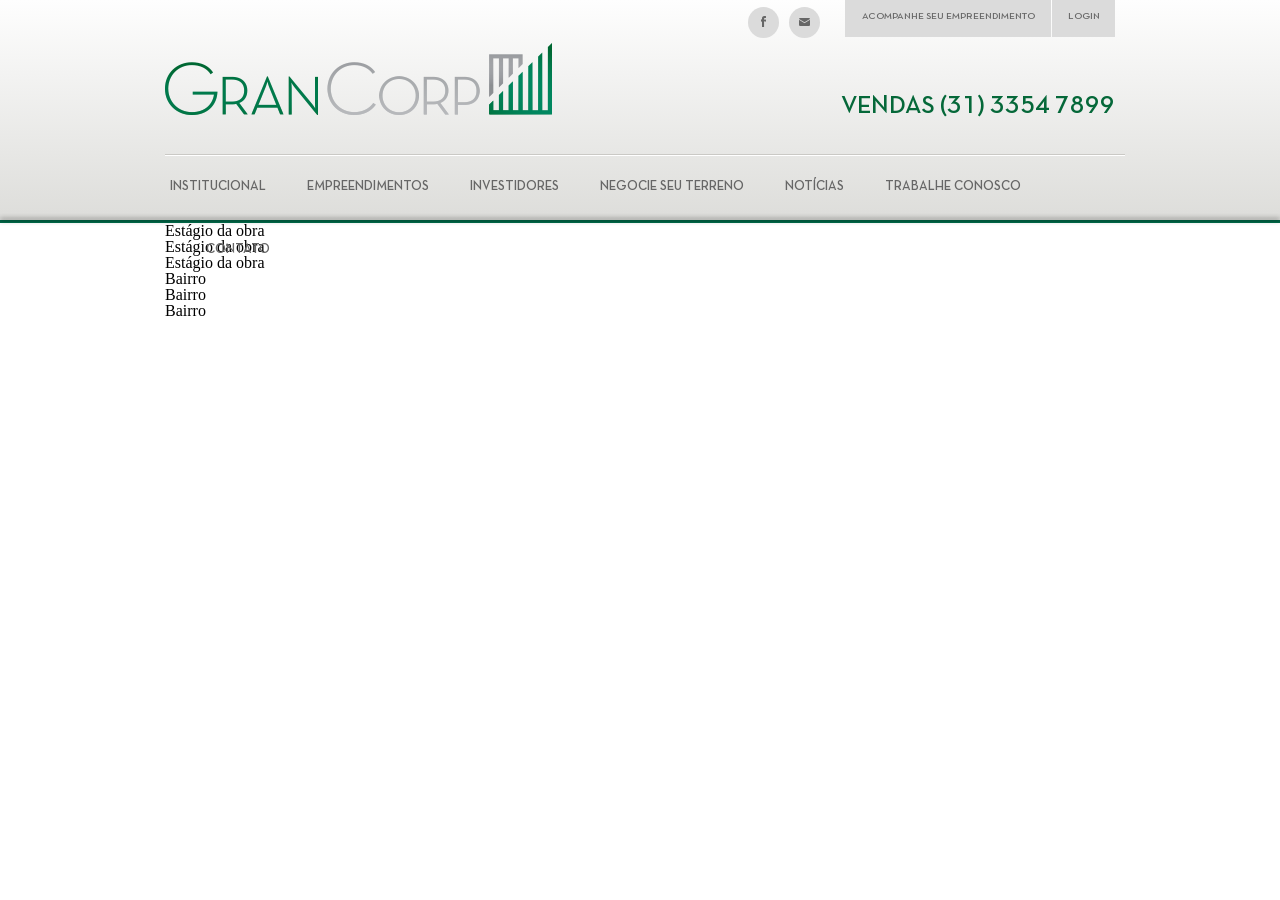
==== html/index.html @ f83dd868 "Diretorio html" ====
<!DOCTYPE html>
<!--[if lt IE 7]>
    <script>
        window.location = "/ie.html";
    </script>
<![endif]-->
<!--[if IE 7 ]>    <html lang="en" class="no-js ie7" xmlns:fb="http://www.facebook.com/2008/fbml> <![endif]-->
<!--[if IE 8 ]>    <html lang="en" class="no-js ie8" xmlns:fb="http://www.facebook.com/2008/fbml> <![endif]-->
<!--[if IE 9 ]>    <html lang="en" class="no-js ie9" xmlns:fb="http://www.facebook.com/2008/fbml> <![endif]-->
<!--[if (gt IE 9)|!(IE)]><!--> <html lang="en" class="no-js" xmlns:fb="http://www.facebook.com/2008/fbml"> <!--<![endif]-->
    <head>
        <meta charset="utf-8">
        <meta http-equiv="X-UA-Compatible" content="IE=edge,chrome=1">
        <title>Título do site</title>
        <meta name="keywords" content="algumas, palavrinhas, sobre, projeto">
        <meta name="description" content="Tente não ultrapassar 150 caracteres na descrição.">
        <meta name="author" content="Plan B Comunicação">
        <meta name="robots" content="index, follow">
        <meta name="viewport" content="width=device-width">

        <!-- Facebook Open Graph -->
        <meta property="og:title" content="Título do site">
        <meta property="og:type" content="website">
        <meta property="og:site_name" content="Nome do Site">
        <meta property="og:url" content="http://urlprojeto.com">
        <meta property="og:image" content="http://urlprojeto.com/imagem.jpg">

        <!-- Vincular essa página a um perfil do facebook -->
        <meta property="fb:admins" content="ID_DO_USUARIO">

        <link rel="shortcut icon" href="favicon.ico">
        
        <link rel="apple-touch-icon-precomposed" href="apple-touch-icon.png">
        <link rel="apple-touch-icon-precomposed" sizes="72x72" href="apple-touch-icon-72x72-precomposed.png">
        <link rel="apple-touch-icon-precomposed" sizes="114x114" href="apple-touch-icon-114x114-precomposed.png">
        <link rel="apple-touch-icon-precomposed" sizes="144x144" href="apple-touch-icon-144x144-precomposed.png">

        <link href='http://fonts.googleapis.com/css?family=Electrolize' rel='stylesheet' type='text/css'>
        <link rel="stylesheet" href="css/reset.css">
        <link rel="stylesheet" href="css/main.css">

        <script src="js/modernizr-2.6.2-respond-1.1.0.min.js"></script>
    </head>
    <body>

        <header>
            <div id="header-container">
                <h1 class="logo">
                    <a href="#" title="Ir para a página incial">
                        <img src="images/grancorp.png" alt="Grancorp">
                    </a>
                </h1>
                <nav id="social-nav">
                    <ul>
                        <li>
                            <a href="#" class="facebook">facebook</a>
                        </li>
                        <li>
                            <a href="#" class="email">e-mail</a>
                        </li>
                        <li>
                            <a href="#" class="acompanhar-empreendimento">Acompanhe seu empreendimento</a>
                        </li>
                        <li>
                            <a href="#" class="login">login</a>
                        </li>
                    </ul>
                </nav>
                <address class="header-telephone">Vendas  (31) 3354 7899</address>
                <nav class="main-nav">
                    <ul>
                        <li>
                            <a href="#">Institucional</a>
                        </li>
                        <li>
                            <a href="#">Empreendimentos</a>
                        </li>
                        <li>
                            <a href="#">Investidores</a>
                        </li>
                        <li>
                            <a href="#">Negocie seu terreno</a>
                        </li>
                        <li>
                            <a href="#">Notícias</a>
                        </li>
                        <li>
                            <a href="#">Trabalhe conosco</a>
                        </li>
                        <li>
                            <a href="#">Contato</a>
                        </li>

                    </ul>
                </nav>
            </div>
        </header>
        
        <div role="main" class="main">
          <div id="banner"></div>
          <div id="home-content">
              <section class="list-obras">
              <nav class="filter">
                  <ul>
                      <li>
                        <ul class="filter-obras">
                            <li>Estágio da obra</li>
                            <li>Estágio da obra</li>
                            <li>Estágio da obra</li>
                        </ul>
                      </li>
                      <li>
                        <ul class="filter-bairro">
                            <li>Bairro</li>
                            <li>Bairro</li>
                            <li>Bairro</li>
                        </ul>
                      </li>
                  </ul>
              </nav>
          </section>
          <aside class="sidebar">
              
          </aside>
          </div>
        </div>

        <footer>
          
        </footer>

        <script src="//ajax.googleapis.com/ajax/libs/jquery/1.9.1/jquery.min.js"></script>
        <script>window.jQuery || document.write('<script src="js/vendor/jquery-1.9.1.min.js"><\/script>')</script>

        <script src="js/main.js"></script>

        <script>
            var _gaq=[['_setAccount','UA-XXXXX-X'],['_trackPageview']];
            (function(d,t){var g=d.createElement(t),s=d.getElementsByTagName(t)[0];
            g.src=('https:'==location.protocol?'//ssl':'//www')+'.google-analytics.com/ga.js';
            s.parentNode.insertBefore(g,s)}(document,'script'));
        </script>
    </body>
</html>
---- html/css/main.css ----
/* ==========================================================================
   Author's custom styles - seu.nome@planb.com.br
   ========================================================================== */
@font-face {
  font-family: 'NeutraTextTFDemiAlt';
  src: url("fonts/neutratexttf-demialt.eot");
  src: url("fonts/neutratexttf-demialt.eot") format("embedded-opentype"), url("fonts/neutratexttf-demialt.woff") format("woff"), url("fonts/neutratexttf-demialt.ttf") format("truetype"), url("fonts/neutratexttf-demialt.svg#NeutraTextTFDemiAlt") format("svg"); }

header {
  font-family: 'NeutraTextTFDemiAlt';
  border-bottom: 3px solid #006445;
  width: 100%;
  height: 220px;
  position: relative;
  background: #fefefe;
  background: -moz-linear-gradient(top, #fefefe 0%, #ddddda 100%);
  background: -webkit-gradient(linear, left top, left bottom, color-stop(0%, #fefefe), color-stop(100%, #ddddda));
  background: -webkit-linear-gradient(top, #fefefe 0%, #ddddda 100%);
  background: -o-linear-gradient(top, #fefefe 0%, #ddddda 100%);
  background: -ms-linear-gradient(top, #fefefe 0%, #ddddda 100%);
  background: linear-gradient(to bottom, #fefefe 0%, #ddddda 100%);
  filter: progid:DXImageTransform.Microsoft.gradient(startColorstr='#fefefe', endColorstr='#ddddda',GradientType=0 ); }

header:before {
  bottom: -3px;
  box-shadow: 0 -3px 5px #000000;
  content: "";
  height: 1px;
  position: absolute;
  width: 100%; }

#header-container {
  width: 950px;
  margin: auto;
  padding: 0 5px; }

#home-content {
  width: 950px;
  margin: auto;
  padding: 0 5px; }

.logo {
  margin-top: 43px;
  float: left; }

#social-nav {
  float: right;
  text-transform: uppercase; }
  #social-nav li {
    float: left; }
  #social-nav a {
    background-color: #dbdbdb;
    display: block;
    color: #666666;
    text-decoration: none;
    font-size: 10px;
    text-align: center; }
  #social-nav .facebook, #social-nav .email {
    background: url("../images/icons.png") no-repeat scroll 0 0 #dbdbdb;
    border-radius: 20px;
    width: 31px;
    text-indent: -9999px;
    height: 31px;
    margin: 7px 5px 0; }
  #social-nav .facebook {
    background-position: 13px 9px; }
  #social-nav .email {
    background-position: -28px 9px; }
  #social-nav .acompanhar-empreendimento, #social-nav .login {
    padding-top: 12px;
    height: 25px; }
  #social-nav .acompanhar-empreendimento {
    width: 206px;
    margin: 0 1px 0 20px; }
  #social-nav .login {
    width: 63px; }

.header-telephone {
  color: #056839;
  font-size: 25px;
  float: right;
  margin: 56px 0 0 0;
  text-transform: uppercase; }

.main-nav {
  float: left;
  height: 67px;
  width: 960px;
  border-top: 1px solid #FFF;
  margin-top: 36px;
  position: relative; }
  .main-nav li {
    float: left;
    margin-left: 41px; }
  .main-nav li:first-child {
    margin-left: 5px; }
  .main-nav a {
    font-size: 13px;
    text-transform: uppercase;
    text-decoration: none;
    color: #666666;
    padding: 25px 0;
    display: block; }

.main-nav:before {
  border-top: 1px solid #CAC9C5;
  content: "";
  position: absolute;
  top: -2px;
  width: 960px; }
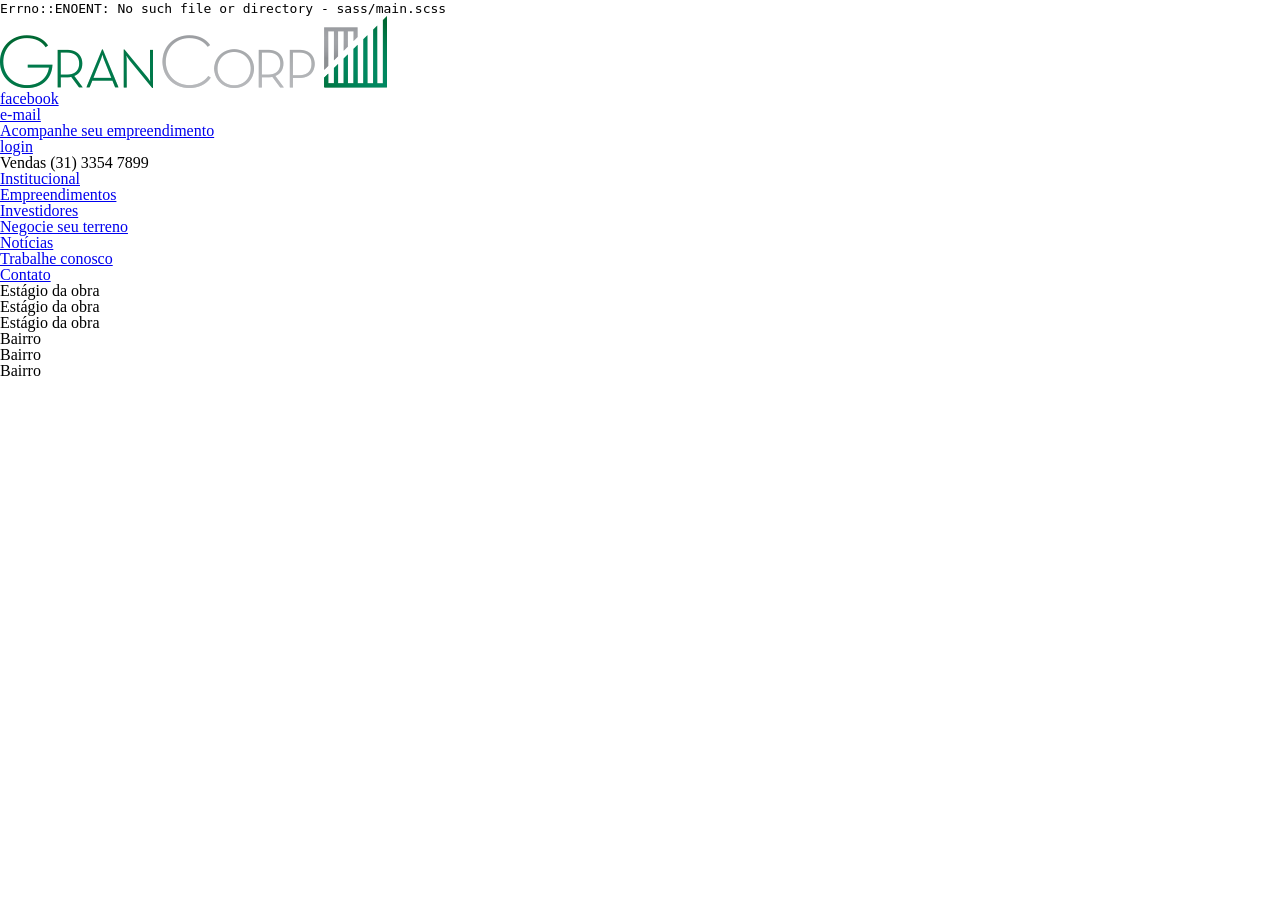
==== commit 0aa93a15: "menu" ====
--- a/html/index.html
+++ b/html/index.html
@@ -66,7 +66,9 @@
                         </li>
                     </ul>
                 </nav>
+
                 <address class="header-telephone">Vendas  (31) 3354 7899</address>
+                
                 <nav class="main-nav">
                     <ul>
                         <li>
@@ -97,7 +99,9 @@
         </header>
         
         <div role="main" class="main">
-          <div id="banner"></div>
+
+        <div id="banner">
+        </div>
           <div id="home-content">
               <section class="list-obras">
               <nav class="filter">
@@ -132,6 +136,7 @@
         <script src="//ajax.googleapis.com/ajax/libs/jquery/1.9.1/jquery.min.js"></script>
         <script>window.jQuery || document.write('<script src="js/vendor/jquery-1.9.1.min.js"><\/script>')</script>
 
+        <script src="js/vendor/jquery.isotope.min.js"></script>
         <script src="js/main.js"></script>
 
         <script>
--- a/html/css/main.css
+++ b/html/css/main.css
@@ -1,110 +1,35 @@
-/* ==========================================================================
-   Author's custom styles - seu.nome@planb.com.br
-   ========================================================================== */
-@font-face {
-  font-family: 'NeutraTextTFDemiAlt';
-  src: url("fonts/neutratexttf-demialt.eot");
-  src: url("fonts/neutratexttf-demialt.eot") format("embedded-opentype"), url("fonts/neutratexttf-demialt.woff") format("woff"), url("fonts/neutratexttf-demialt.ttf") format("truetype"), url("fonts/neutratexttf-demialt.svg#NeutraTextTFDemiAlt") format("svg"); }
+/*
+Errno::ENOENT: No such file or directory - sass/main.scss
 
-header {
-  font-family: 'NeutraTextTFDemiAlt';
-  border-bottom: 3px solid #006445;
-  width: 100%;
-  height: 220px;
-  position: relative;
-  background: #fefefe;
-  background: -moz-linear-gradient(top, #fefefe 0%, #ddddda 100%);
-  background: -webkit-gradient(linear, left top, left bottom, color-stop(0%, #fefefe), color-stop(100%, #ddddda));
-  background: -webkit-linear-gradient(top, #fefefe 0%, #ddddda 100%);
-  background: -o-linear-gradient(top, #fefefe 0%, #ddddda 100%);
-  background: -ms-linear-gradient(top, #fefefe 0%, #ddddda 100%);
-  background: linear-gradient(to bottom, #fefefe 0%, #ddddda 100%);
-  filter: progid:DXImageTransform.Microsoft.gradient(startColorstr='#fefefe', endColorstr='#ddddda',GradientType=0 ); }
-
-header:before {
-  bottom: -3px;
-  box-shadow: 0 -3px 5px #000000;
-  content: "";
-  height: 1px;
-  position: absolute;
-  width: 100%; }
-
-#header-container {
-  width: 950px;
-  margin: auto;
-  padding: 0 5px; }
-
-#home-content {
-  width: 950px;
-  margin: auto;
-  padding: 0 5px; }
-
-.logo {
-  margin-top: 43px;
-  float: left; }
-
-#social-nav {
-  float: right;
-  text-transform: uppercase; }
-  #social-nav li {
-    float: left; }
-  #social-nav a {
-    background-color: #dbdbdb;
-    display: block;
-    color: #666666;
-    text-decoration: none;
-    font-size: 10px;
-    text-align: center; }
-  #social-nav .facebook, #social-nav .email {
-    background: url("../images/icons.png") no-repeat scroll 0 0 #dbdbdb;
-    border-radius: 20px;
-    width: 31px;
-    text-indent: -9999px;
-    height: 31px;
-    margin: 7px 5px 0; }
-  #social-nav .facebook {
-    background-position: 13px 9px; }
-  #social-nav .email {
-    background-position: -28px 9px; }
-  #social-nav .acompanhar-empreendimento, #social-nav .login {
-    padding-top: 12px;
-    height: 25px; }
-  #social-nav .acompanhar-empreendimento {
-    width: 206px;
-    margin: 0 1px 0 20px; }
-  #social-nav .login {
-    width: 63px; }
-
-.header-telephone {
-  color: #056839;
-  font-size: 25px;
-  float: right;
-  margin: 56px 0 0 0;
-  text-transform: uppercase; }
-
-.main-nav {
-  float: left;
-  height: 67px;
-  width: 960px;
-  border-top: 1px solid #FFF;
-  margin-top: 36px;
-  position: relative; }
-  .main-nav li {
-    float: left;
-    margin-left: 41px; }
-  .main-nav li:first-child {
-    margin-left: 5px; }
-  .main-nav a {
-    font-size: 13px;
-    text-transform: uppercase;
-    text-decoration: none;
-    color: #666666;
-    padding: 25px 0;
-    display: block; }
-
-.main-nav:before {
-  border-top: 1px solid #CAC9C5;
-  content: "";
-  position: absolute;
-  top: -2px;
-  width: 960px; }
+Backtrace:
+/Library/Ruby/Gems/1.8/gems/sass-3.2.7/bin/../lib/sass/../sass/plugin/compiler.rb:339:in `read'
+/Library/Ruby/Gems/1.8/gems/sass-3.2.7/bin/../lib/sass/../sass/plugin/compiler.rb:339:in `update_stylesheet'
+/Library/Ruby/Gems/1.8/gems/sass-3.2.7/bin/../lib/sass/../sass/plugin/compiler.rb:203:in `update_stylesheets'
+/Library/Ruby/Gems/1.8/gems/sass-3.2.7/bin/../lib/sass/../sass/plugin/compiler.rb:201:in `each'
+/Library/Ruby/Gems/1.8/gems/sass-3.2.7/bin/../lib/sass/../sass/plugin/compiler.rb:201:in `update_stylesheets'
+/Library/Ruby/Gems/1.8/gems/sass-3.2.7/bin/../lib/sass/../sass/plugin/compiler.rb:299:in `watch'
+/Library/Ruby/Gems/1.8/gems/sass-3.2.7/vendor/listen/lib/listen/multi_listener.rb:108:in `call'
+/Library/Ruby/Gems/1.8/gems/sass-3.2.7/vendor/listen/lib/listen/multi_listener.rb:108:in `on_change'
+/Library/Ruby/Gems/1.8/gems/sass-3.2.7/vendor/listen/lib/listen/multi_listener.rb:117:in `initialize_adapter'
+/Library/Ruby/Gems/1.8/gems/sass-3.2.7/vendor/listen/lib/listen/adapters/polling.rb:56:in `call'
+/Library/Ruby/Gems/1.8/gems/sass-3.2.7/vendor/listen/lib/listen/adapters/polling.rb:56:in `poll'
+/Library/Ruby/Gems/1.8/gems/sass-3.2.7/vendor/listen/lib/listen/adapters/polling.rb:32:in `start'
+/Library/Ruby/Gems/1.8/gems/sass-3.2.7/vendor/listen/lib/listen/adapters/polling.rb:32:in `initialize'
+/Library/Ruby/Gems/1.8/gems/sass-3.2.7/vendor/listen/lib/listen/adapters/polling.rb:32:in `new'
+/Library/Ruby/Gems/1.8/gems/sass-3.2.7/vendor/listen/lib/listen/adapters/polling.rb:32:in `start'
+/Library/Ruby/Gems/1.8/gems/sass-3.2.7/vendor/listen/lib/listen/multi_listener.rb:44:in `start'
+/Library/Ruby/Gems/1.8/gems/sass-3.2.7/bin/../lib/sass/../sass/plugin/compiler.rb:307:in `watch'
+/Library/Ruby/Gems/1.8/gems/sass-3.2.7/bin/../lib/sass/../sass/plugin.rb:107:in `send'
+/Library/Ruby/Gems/1.8/gems/sass-3.2.7/bin/../lib/sass/../sass/plugin.rb:107:in `method_missing'
+/Library/Ruby/Gems/1.8/gems/sass-3.2.7/bin/../lib/sass/../sass/exec.rb:445:in `watch_or_update'
+/Library/Ruby/Gems/1.8/gems/sass-3.2.7/bin/../lib/sass/../sass/exec.rb:307:in `process_result'
+/Library/Ruby/Gems/1.8/gems/sass-3.2.7/bin/../lib/sass/../sass/exec.rb:41:in `parse'
+/Library/Ruby/Gems/1.8/gems/sass-3.2.7/bin/../lib/sass/../sass/exec.rb:21:in `parse!'
+/Library/Ruby/Gems/1.8/gems/sass-3.2.7/bin/sass:9
+/usr/bin/sass:19:in `load'
+/usr/bin/sass:19
+*/
+body:before {
+  white-space: pre;
+  font-family: monospace;
+  content: "Errno::ENOENT: No such file or directory - sass/main.scss"; }
